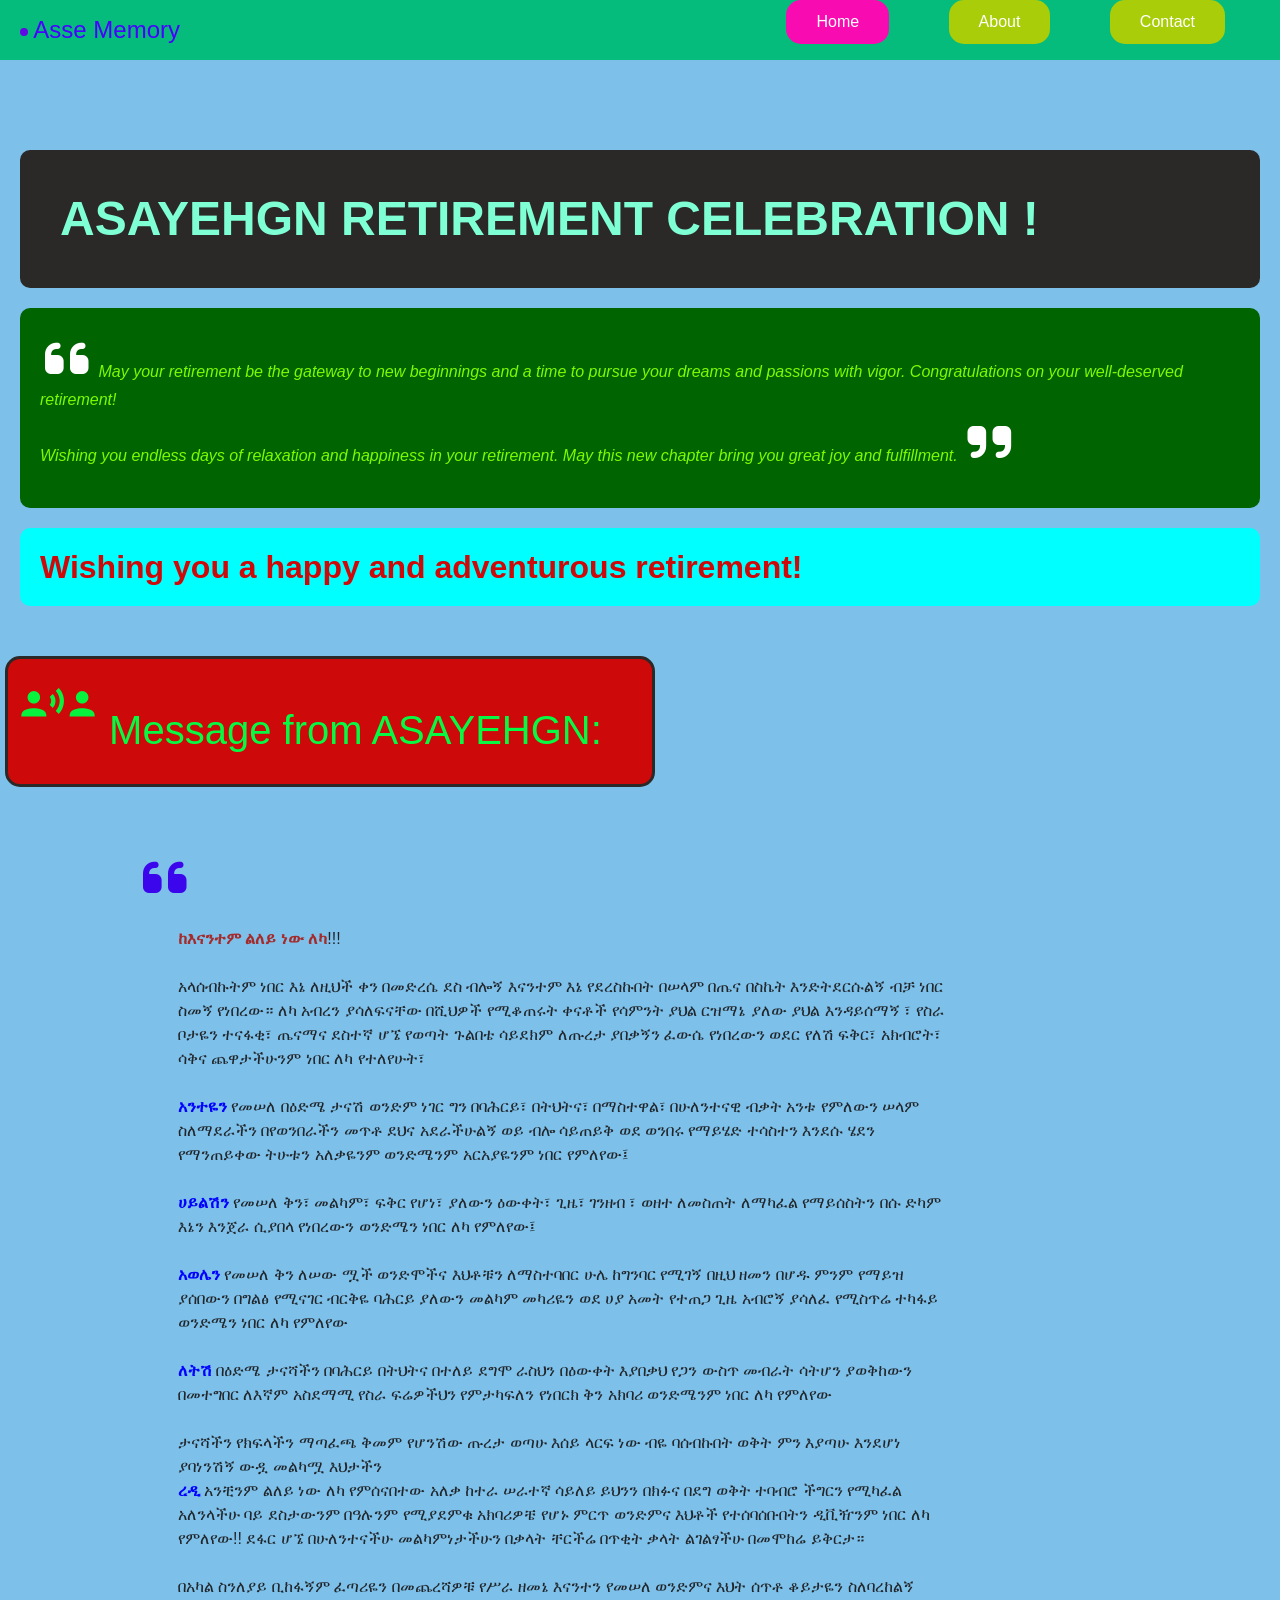
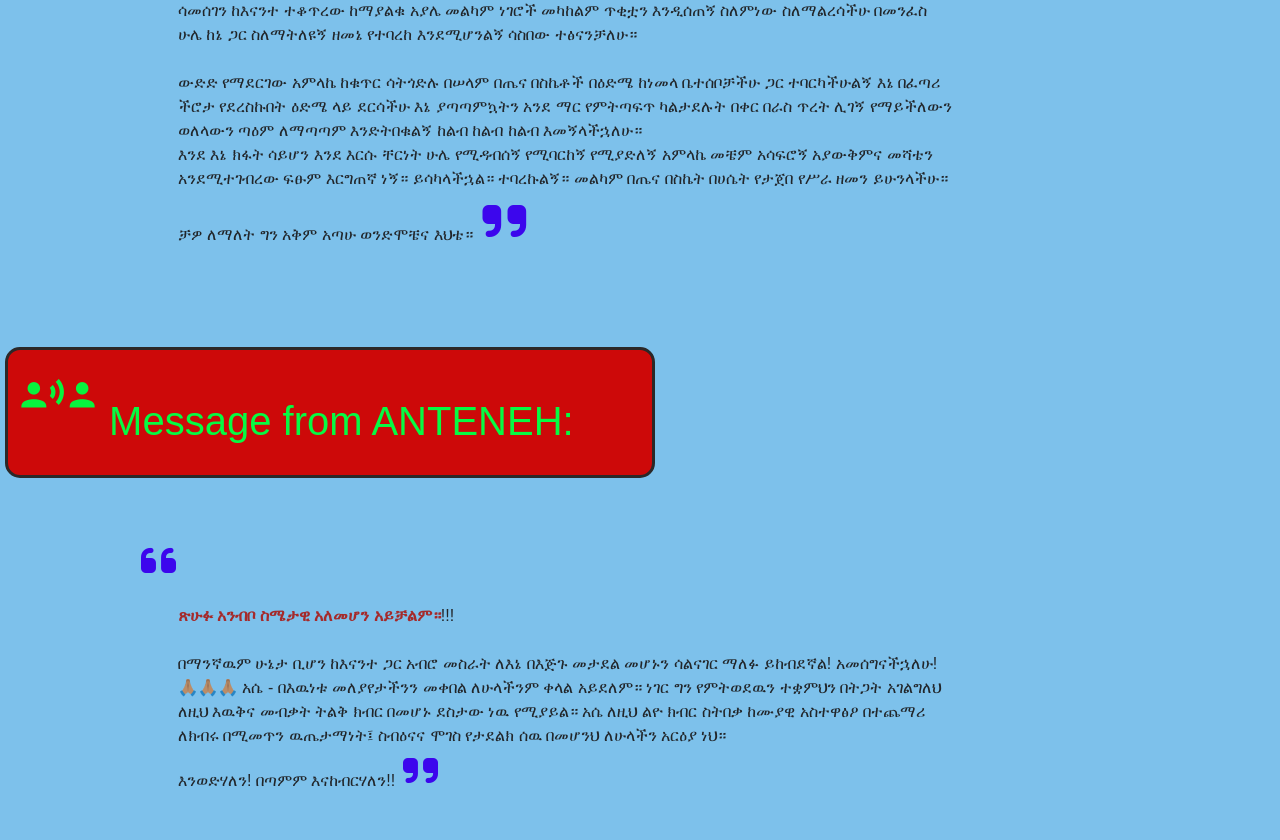
==== index.html @ 642b9893 "Update index.html" ====
<!DOCTYPE html>
<html lang="en">
<head>
    <meta charset="UTF-8">
    <meta name="viewport" content="width=device-width, initial-scale=1.0">
    <title>Asse Memo</title>
    <link rel="stylesheet" href="https://cdnjs.cloudflare.com/ajax/libs/font-awesome/6.7.2/css/all.min.css" integrity="sha512-Evv84Mr4kqVGRNSgIGL/F/aIDqQb7xQ2vcrdIwxfjThSH8CSR7PBEakCr51Ck+w+/U6swU2Im1vVX0SVk9ABhg==" crossorigin="anonymous" referrerpolicy="no-referrer" />
    <link href="https://cdn.jsdelivr.net/npm/bootstrap@5.0.2/dist/css/bootstrap.min.css" rel="stylesheet" integrity="sha384-EVSTQN3/azprG1Anm3QDgpJLIm9Nao0Yz1ztcQTwFspd3yD65VohhpuuCOmLASjC" crossorigin="anonymous">
    <link href="https://fonts.googleapis.com/css2?family=Material+Symbols+Outlined" rel="stylesheet" />
    <link rel="stylesheet" href="styl.css">
</head>
<body>
    <header>
        <a href="./index.html" class="logo"><img src="./_imgs_/Ass.jpg" alt=""> Asse Memory</a>
                <ul>
                    <li class="active" > <a href="./index.html"> Home</li></a>
                    <li><a href="./about.html"> About</li></a>
                    <li><a href="#"> Contact</li></a>
                </ul>
    </header>
    
 
    <div class="text">
            <h1>ASAYEHGN RETIREMENT CELEBRATION ! </h1>
    </div>


    <div class="wish">
            <p> <i class="fa-solid fa-quote-left" style="color: #fff; font-size: 50px; padding: 5px;"></i>
            <em> May your retirement be the gateway to new beginnings and a time to pursue your dreams and passions with vigor. Congratulations on your well-deserved retirement! <br>    
            Wishing you endless days of relaxation and happiness in your retirement. May this new chapter bring you great joy and fulfillment.</em>
            <i class="fa-solid fa-quote-right" style="color: #fff; font-size: 50px; padding: 5px;"></i> </p>
    </div>
    <div class="wish2">
    <h2> Wishing you a happy and adventurous retirement! </h2>
    </div>
    

    <div class="msg">
        <h1><span class="material-symbols-outlined">communication</span> Message from ASAYEHGN:</h1>
      <div class="icon"> 
        <i class="fa-solid fa-quote-left" style="color: rgb(60, 6, 237); font-size: 50px; padding: 5px;"></i>  <p><span style="color: brown; font-weight: 900;"> ከእናንተም ልለይ ነው ለካ</span>!!! <br><br>
አላሰብኩትም ነበር እኔ ለዚህች ቀን በመድረሴ ደስ ብሎኝ እናንተም እኔ የደረስኩበት በሠላም በጤና በስኬት እንድትደርሱልኝ ብቻ ነበር ስመኝ የነበረው። 
ለካ አብረን ያሳለፍናቸው በሺህዎች የሚቆጠሩት ቀናቶች የሳምንት ያህል ርዝማኔ ያለው ያህል እንዳይሰማኝ ፣ የስራ ቦታዬን ተናፋቂ፣ ጤናማና ደስተኛ ሆኜ የወጣት ጉልበቴ ሳይደክም ለጡረታ ያበቃኝን ፈውሴ የነበረውን ወደር የለሽ ፍቅር፣ አክብሮት፣ ሳቅና ጨዋታችሁንም ነበር ለካ የተለየሁት፣ <br><br>

<span style="color: blue; font-weight: bolder;">አንተዬን </span>  የመሠለ በዕድሜ ታናሽ ወንድም ነገር ግን በባሕርይ፣ በትህትና፣ በማስተዋል፣ በሁለንተናዊ ብቃት አንቱ የምለውን ሠላም ስለማደራችን በየወንበራችን መጥቶ ደህና አደራችሁልኝ ወይ ብሎ ሳይጠይቅ ወደ ወንበሩ የማይሄድ ተሳስተን እንደሱ ሄደን የማንጠይቀው ትሁቱን አለቃዬንም ወንድሜንም አርአያዬንም ነበር የምለየው፤<br><br>

<span style="color: blue;font-weight: bolder;">ሀይልሽን </span>  የመሠለ ቅን፣ መልካም፣ ፍቅር የሆነ፣ ያለውን ዕውቀት፣ ጊዜ፣ ገንዘብ ፣ ወዘተ ለመስጠት ለማካፈል የማይሰስትን በሱ ድካም እኔን እንጀራ ሲያበላ የነበረውን ወንድሜን ነበር ለካ የምለየው፤<br><br>

<span style="color: blue;font-weight: bolder;">አወሌን </span>  የመሠለ ቅን ለሠው ሟች ወንድሞችና እህቶቹን ለማስተባበር  ሁሌ ከግንባር የሚገኝ በዚህ ዘመን በሆዱ ምንም የማይዝ ያሰበውን በግልፅ የሚናገር ብርቅዬ ባሕርይ ያለውን መልካም መካሪዬን ወደ ሀያ አመት የተጠጋ ጊዜ አብሮኝ ያሳለፈ የሚስጥሬ ተካፋይ ወንድሜን ነበር ለካ የምለየው <br><br>

<span style="color: blue;font-weight: bolder;">ለትሽ </span>  በዕድሜ ታናሻችን በባሕርይ በትህትና በተለይ ደግሞ ራስህን በዕውቀት እያበቃህ የጋን ውስጥ መብራት ሳትሆን ያወቅከውን በመተግበር ለእኛም አስደማሚ የስራ ፍሬዎችህን የምታካፍለን የነበርክ ቅን አክባሪ ወንድሜንም ነበር ለካ የምለየው <br><br>

ታናሻችን የክፍላችን ማጣፈጫ ቅመም የሆንሽው ጡረታ ወጣሁ እሰይ ላርፍ ነው ብዬ ባሰብኩበት ወቅት ምን እያጣሁ እንደሆነ ያባነንሽኝ ውዷ መልካሟ እህታችን <br> <span style="color: blue; font-weight: bolder;">ረዲ </span>  አንቺንም ልለይ ነው ለካ

የምሰናበተው አለቃ ከተራ ሠራተኛ ሳይለይ ይህንን በክፉና በደግ ወቅት ተባብሮ ችግርን የሚካፈል አለንላችሁ ባይ ደስታውንም በዓሉንም የሚያደምቁ አክባሪዎቼ የሆኑ ምርጥ ወንድምና እህቶች የተሰባሰቡበትን ዲቪዥንም ነበር ለካ የምለየው!!

ደፋር ሆኜ በሁለንተናችሁ መልካምነታችሁን በቃላት ቸርችሬ በጥቂት ቃላት ልገልፃችሁ በመሞከሬ ይቅርታ።<br><br>

በአካል ስንለያይ ቢከፋኝም ፈጣሪዬን በመጨረሻዎቹ የሥራ ዘመኔ እናንተን የመሠለ ወንድምና እህት ሰጥቶ ቆይታዬን ስለባረከልኝ ሳመሰገን ከእናንተ ተቆጥረው ከማያልቁ አያሌ መልካም ነገሮች መካከልም ጥቂቷን እንዲሰጠኝ ስለምነው ስለማልረሳችሁ በመንፈስ ሁሌ ከኔ ጋር ስለማትለዩኝ ዘመኔ የተባረከ እንደሚሆንልኝ ሳስበው ተፅናንቻለሁ። <br><br>

ውድድ የማደርገው አምላኬ ከቁጥር ሳትጎድሉ በሠላም በጤና በስኬቶች በዕድሜ ከነመላ ቤተሰቦቻችሁ ጋር ተባርካችሁልኝ እኔ በፈጣሪ ችሮታ የደረስኩበት ዕድሜ ላይ ደርሳችሁ እኔ ያጣጣምኳትን አንደ ማር የምትጣፍጥ ካልታደሉት በቀር በራስ ጥረት ሊገኝ የማይችለውን ወለላውን ጣዕም ለማጣጣም እንድትበቁልኝ ከልብ ከልብ ከልብ እመኝላችኋለሁ።<br>

እንደ እኔ ክፋት ሳይሆን እንደ እርሱ ቸርነት ሁሌ የሚዳብሰኝ የሚባርከኝ  የሚያድለኝ አምላኬ መቼም አሳፍሮኝ አያውቅምና መሻቴን አንደሚተገብረው ፍፁም እርግጠኛ ነኝ። ይሳካላችኋል። ተባረኩልኝ።

መልካም በጤና በስኬት በሀሴት የታጀበ የሥራ ዘመን ይሁንላችሁ።

ቻዎ ለማለት ግን አቅም አጣሁ ወንድሞቼና እህቴ።  <i class="fa-solid fa-quote-right" style="color: rgb(60, 6, 237); font-size: 50px; padding: 5px;"></i>
</p>
        </div>
    </div>
    <div class="msg">
       <h1><span class="material-symbols-outlined">communication</span> Message from ANTENEH:</h1>
      <div class="icon"> 
        <i class="fa-solid fa-quote-left" style="color: rgb(60, 6, 237); font-size: 40px; padding: 3px;"></i>  <p><span style="color: brown; font-weight: 900;"> ጽሁፉ አንብቦ ስሜታዊ አለመሆን አይቻልም።</span>!!! <br><br>

በማንኛዉም ሁኔታ ቢሆን ከእናንተ ጋር አብሮ መስራት ለእኔ በእጅጉ መታደል መሆኑን ሳልናገር ማለፉ ይከብደኛል! አመሰግናችኋለሁ!🙏🏽🙏🏽🙏🏽

አሴ - በእዉነቱ መለያየታችንን መቀበል ለሁላችንም ቀላል አይደለም። ነገር ግን የምትወደዉን ተቋምህን በትጋት አገልግለህ ለዚህ እዉቅና መብቃት ትልቅ ክብር በመሆኑ ደስታው ነዉ የሚያይል።

አሴ ለዚህ ልዮ ክብር ስትበቃ ከሙያዊ አስተዋፅዖ በተጨማሪ ለክብሩ በሚመጥን ዉጤታማነት፤ ስብዕናና ሞገስ የታደልክ ሰዉ በመሆንህ ለሁላችን አርዕያ ነህ። <br>

እንወድሃለን! በጣምም እናከብርሃለን!!
 <i class="fa-solid fa-quote-right" style="color: rgb(60, 6, 237); font-size: 40px; padding: 3px;"></i>
</p>
        </div>
    </div>
</body>
</html>
---- styl.css ----
*{
    font-family: Verdana, Geneva, Tahoma, sans-serif;
    box-sizing: border-box;
    margin: 0;
    padding: 0;
    box-sizing: border-box;
}
body {
    background-color: #7dc1eb;
    padding-top: 100px;
}
header {
    display: flex;
    background-color: rgb(5, 188, 124);
    width: 100%;
    height: auto;
    align-items: center;
    justify-content: space-between;
    margin-bottom: 50px;
    transition: .5s;
    position: fixed;
    top: 0;
}
.logo{
    font-weight: 500;
    color: rgb(72, 0, 255);
    text-decoration: none;
    margin-left: 20px;
    font-size: 1.5em;
}
.logo img{
    max-width: 30%;
    height: auto;
    border-radius: 70%;
    border: 4px solid rgb(97, 8, 229);
}
ul {
    align-items: center;
    align-content: center;
}
li {
    display: inline-block;
    padding: 10px 30px;
    align-items: center;
    background-color: #a9cd09;
    border-radius: 15px;
    margin-right: 55px;
}
li a{
    color: #fff;
    text-decoration: none;
    align-items: center;
    justify-content: center;
}
li:hover,
li.active {
    background-color: rgb(248, 12, 177);
}


.wish {
    margin: 20px;
    padding: 20px;
    color: lawngreen;
    background-color: darkgreen;
    border-radius: 10px;
    font-family: 'Segoe UI', Tahoma, Geneva, Verdana, sans-serif;
}
.wish2 h2{
    background-color: cyan;
    border-radius: 10px;
    padding: 20px;
    margin: 20px;
    color: #cd0909;
    font-weight: 700;
    
}

.msg h1{
    background-color: #cd0909;
    margin: 5px;
    padding: 5px 5px 10px 10px;
    border-radius: 15px;
    width: 650px;
    color: rgb(6, 250, 67);
    border: #2b2828 solid;
    margin-bottom: 50px;
    margin-top: 50px;
    padding-bottom: 20px;

}
.msg .icon{
    margin-left: 10%;
    padding: 10px;
    max-width: 67%;
}
.msg .material-symbols-outlined {
    color: rgb(7, 244, 62);
    font-size: 5rem;
    margin-bottom: 20px;
}
.icon .fa-regular{
    display: flex;
    color: #dc143c;
    font-size: 5rem;
    margin: 20px;
}
.icon p{
    
    margin-left: 20px;
    padding: 20px;
}
/*  section2 */


.text h1{
    color: aquamarine;
    padding: 40px;
    font-weight: 900;
    font-size: 3rem;
    background-color: #2b2828;
    border-radius: 10px;
    margin: 20px;
    margin-top: 50px;
}


.gallery{
    background-image: url(/imgs/bg\ web2.jpg); 
    margin-top: 50px;
    margin-bottom: 40px;
}
.gallery h1{
    color: rgb(204, 239, 7);
    padding: 40px;
    font-weight: 700;
    background-color: #dc143c;
    border: 4px dotted yellow;
    width: 100%;
    border-radius: 20px;
    margin-bottom: 30px;
 
}
.Asse-gallery{
   display: inline-block;
   border: 3px solid chocolate;
   border-radius: 5px;
   margin: 5px;
   width: 40%;
   height: auto;
   margin-bottom: 30px;
   margin-left: 40px;
}
.Asse-gallery:hover{
    border: 3px solid rgb(0, 153, 255);
    border-radius: 5px;
}

.Asse-gallery img{
    width: 100%;
    height: auto;
}

.Videos{
    align-content: center;
    justify-self: center;
    color: #fff;
    background-color: #2b2828;
    padding: 30px;
    border-radius: 15px;
    height: auto;
    max-width: 700px;
    border: #0799f4 2px solid;
}
/* .Video-b {
    align-content: center;
    justify-self: center;
    color: #fff;
    background-color: #2b2828;
    padding: 30px;
    border-radius: 15px;
    height: auto;
    max-width: 700px;
    border: #0799f4 2px solid;
} */
.Videos h1{
    background-color: aqua;
    padding: 20px;
    border-radius: 20px;
    width: 600px;
    align-items: center;
    margin-bottom: 20px;
}
.Videos .btn{
    background-color: aquamarine;
    border-radius: 15px;
    color: blue;
    margin: 10px;
    padding: 10px;
}
.Videos .btn:hover{
    background-color: rgb(164, 243, 7);
    color: #fff;
}



/* Meadia Query */
@media screen and (max-width:800px) {
    header li {
        display: flex;
        padding: 5px 15px;
        margin: 5px;
    }
    .Videos{
        max-width: 500px;
    }
    .Video-b{
        max-width: 500px;
    }
    .text h1{
        max-width: 450px;
        font-weight:400;
    }
    .Videos h1{
        width: 400px;
    }
    .Asse-gallery{
        display: block;
    }
    .wish2 h2{
        font-weight: 300;
    }
    .msg h1 {
        width: 450px;
    }
}

@media screen and (max-width:600px) {
    header li {
        display: flex;
        padding: 5px 15px;
        margin: 5px;
    }
    .Videos{
        max-width: 450px;
    }
    .Video-b{
        max-width: 500px;
    }
    .text h1{
        max-width: 450px;
        font-weight:400;
    }
    .Videos h1{
        width: 400px;
    }
    .Asse-gallery{
        display: block;
    }
    .wish2 h2{
        font-weight: 300;
    }
    .msg h1 {
        width: 450px;
    }
}
@media screen and (max-width:300px) {
    header li {
        display: flex;
        padding: 5px 10px;
    }
    .Videos{
        max-width: 300px;
    }
    .Video-b{
        max-width: 250px;
    }
    .text h1{
        width: 250px;
        font-weight: 300;
    }
    .Videos h1{
        width: 300px;
    }
    .Asse-gallery{
        display: block;
    }
    .wish2 h2{
        font-weight: 200;
    }
    .msg h1 {
        width: 350px;
    }
}
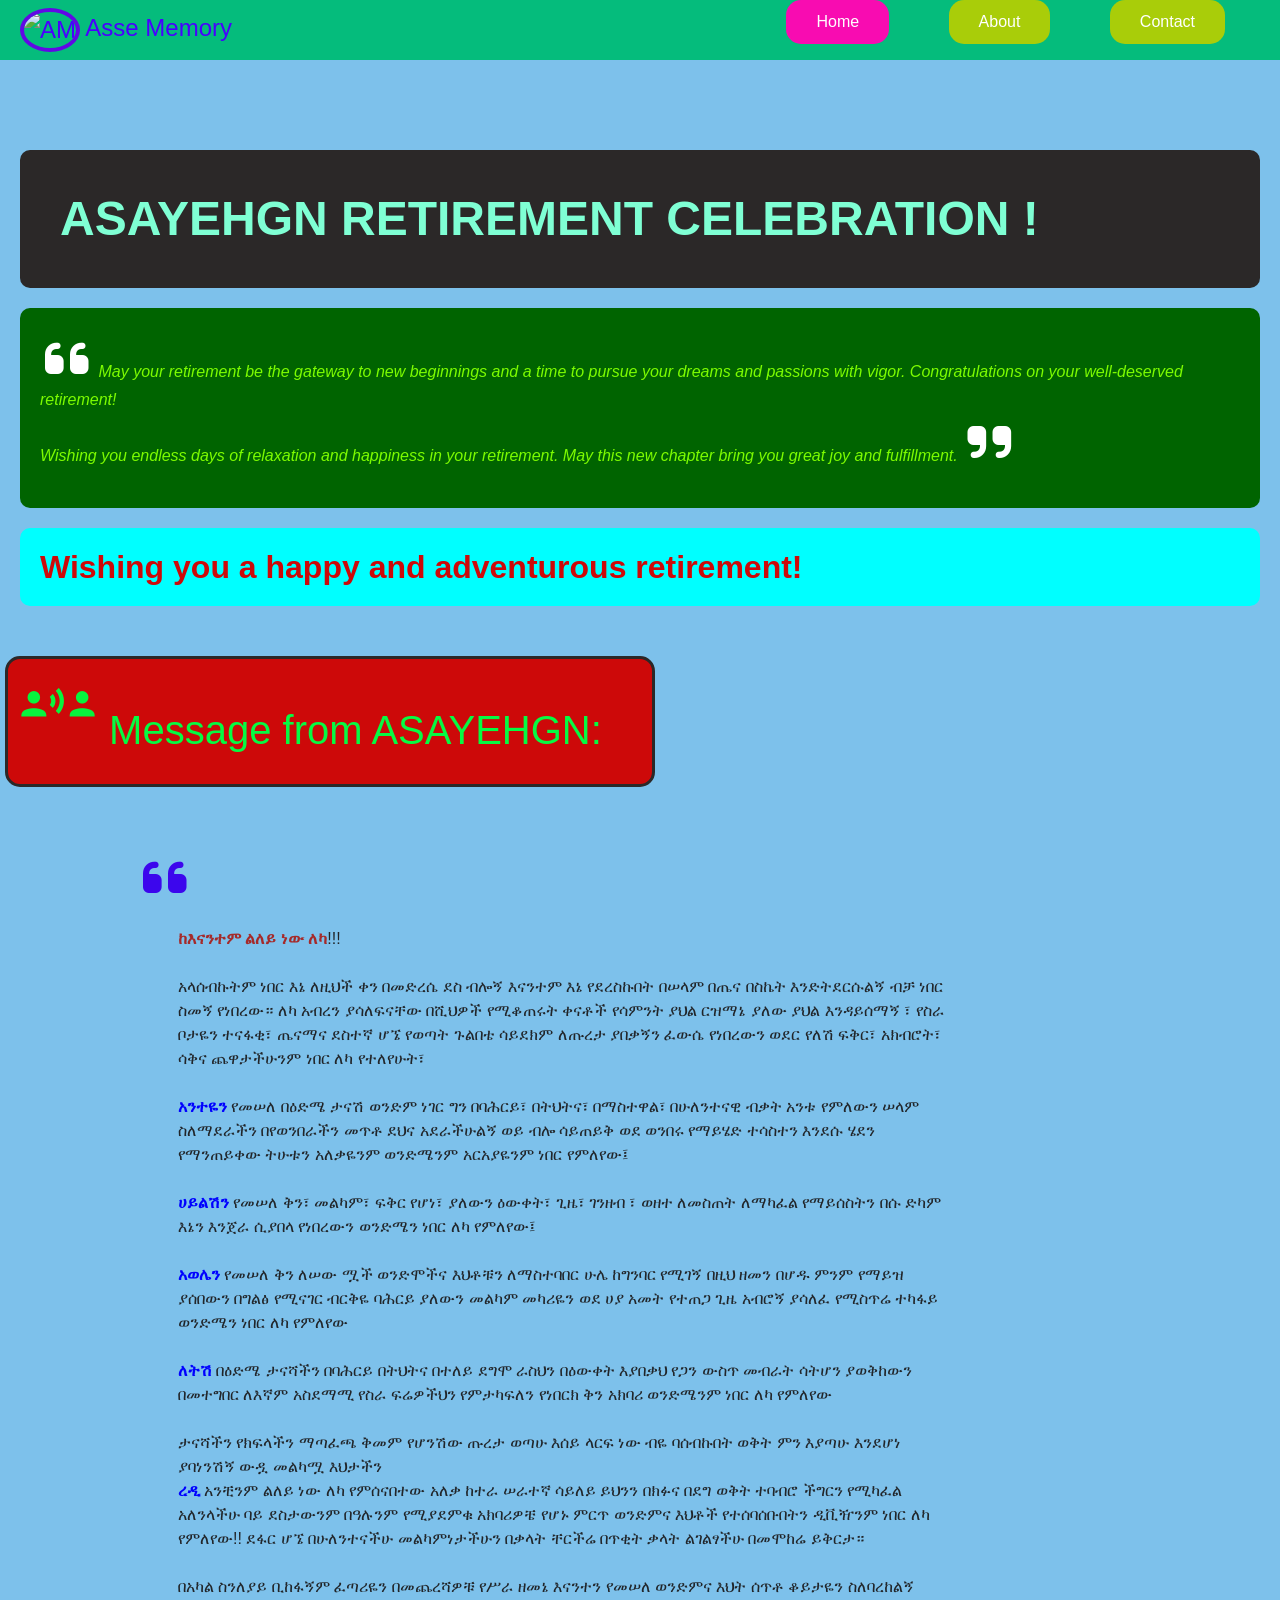
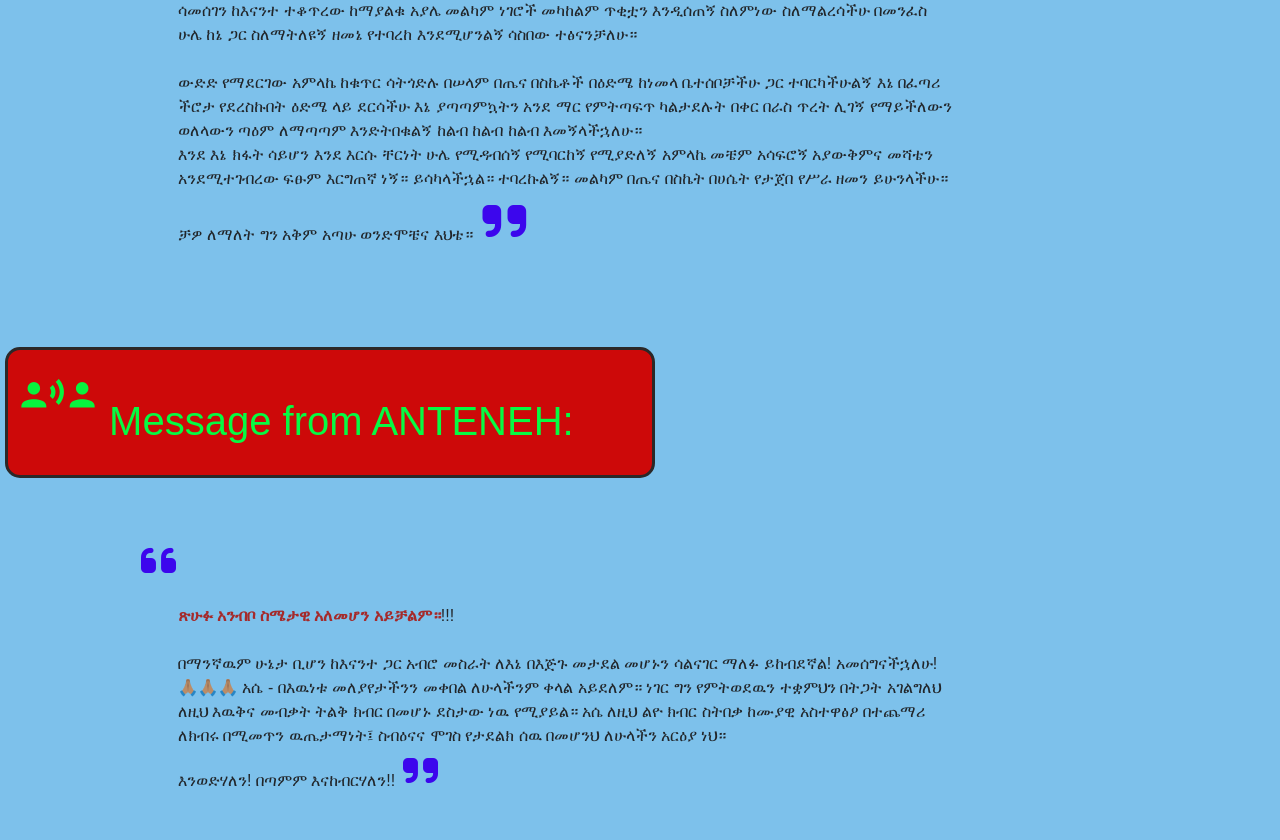
==== commit 240b327b: "Update index.html" ====
--- a/index.html
+++ b/index.html
@@ -11,7 +11,7 @@
 </head>
 <body>
     <header>
-        <a href="./index.html" class="logo"><img src="./_imgs_/Ass.jpg" alt=""> Asse Memory</a>
+        <a href="./index.html" class="logo"><img src="./imgs/Ass.jpg" alt="AM"> Asse Memory</a>
                 <ul>
                     <li class="active" > <a href="./index.html"> Home</li></a>
                     <li><a href="./about.html"> About</li></a>
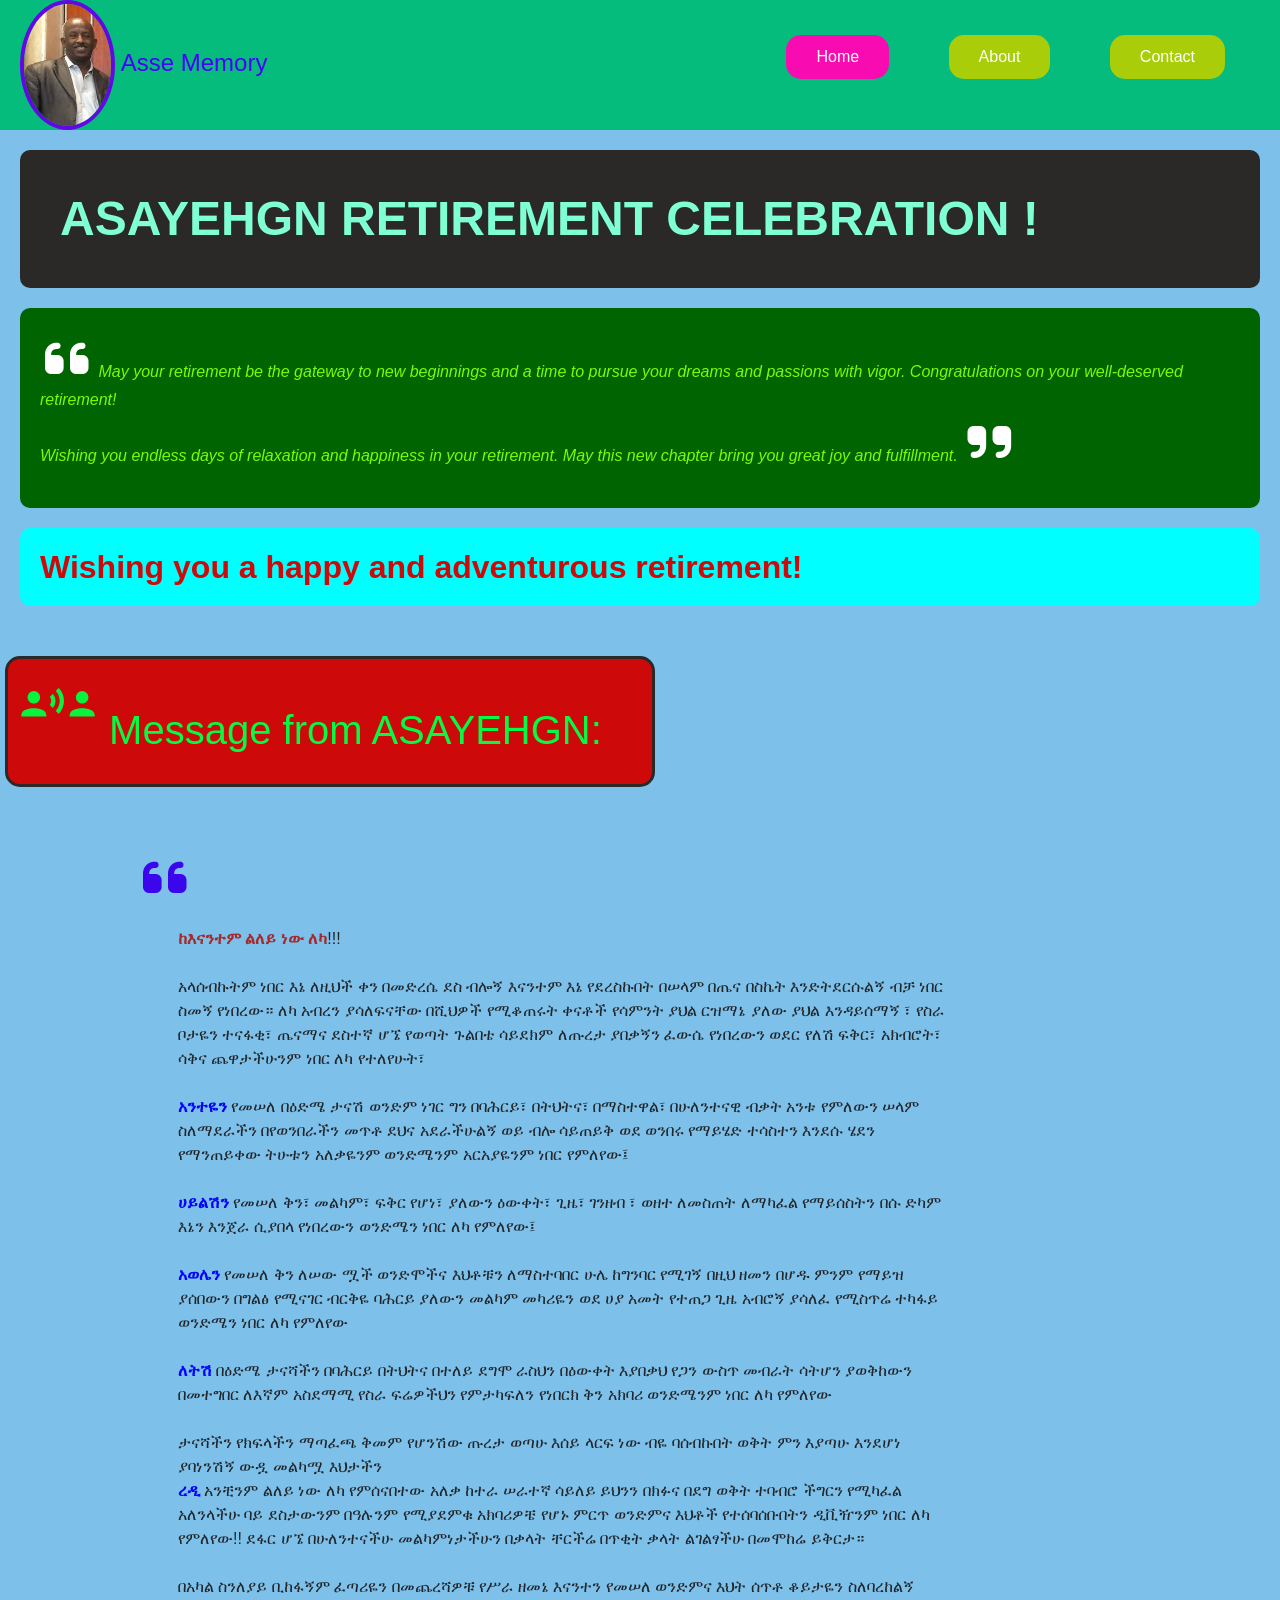
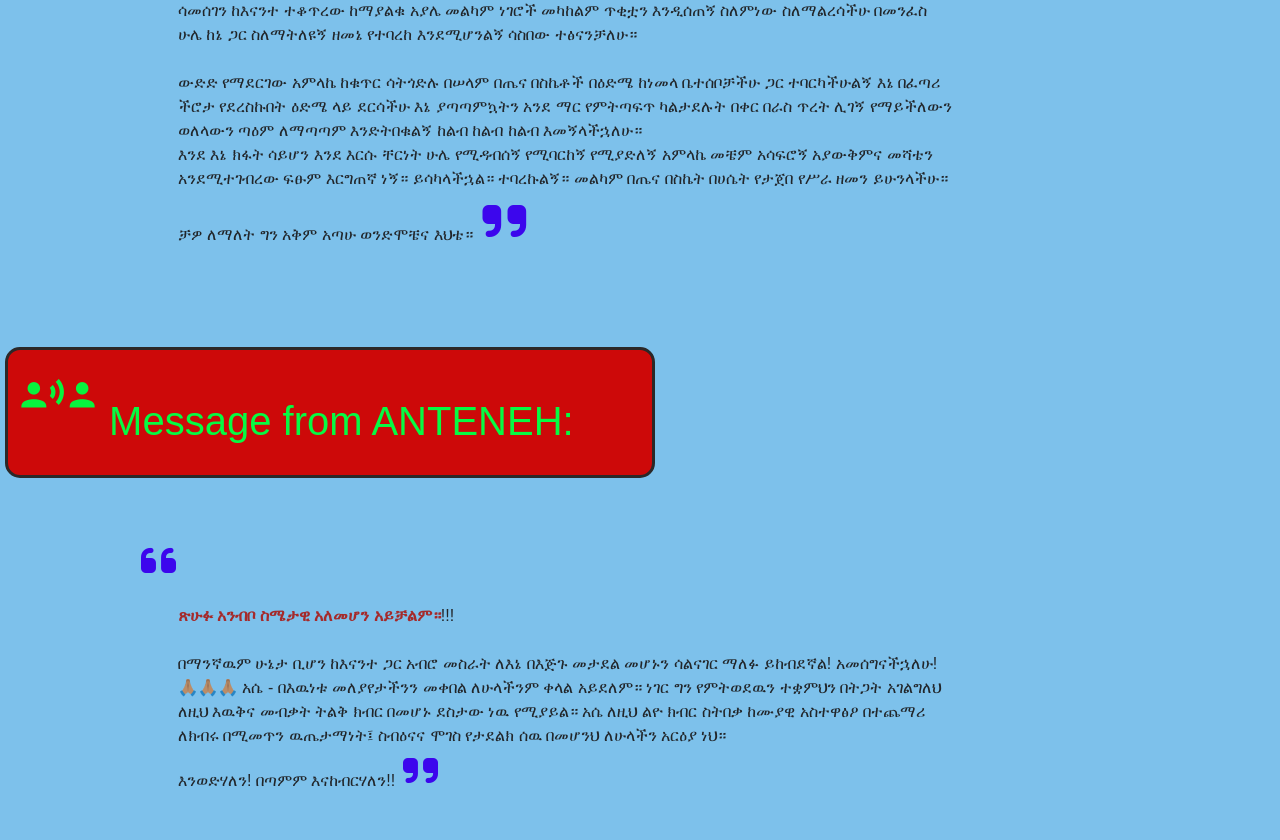
==== commit 9ae4d717: "Update index.html" ====
--- a/index.html
+++ b/index.html
@@ -11,7 +11,7 @@
 </head>
 <body>
     <header>
-        <a href="./index.html" class="logo"><img src="./imgs/Ass.jpg" alt="AM"> Asse Memory</a>
+        <a href="./index.html" class="logo"><img src="Ass.jpg" alt="AM"> Asse Memory</a>
                 <ul>
                     <li class="active" > <a href="./index.html"> Home</li></a>
                     <li><a href="./about.html"> About</li></a>
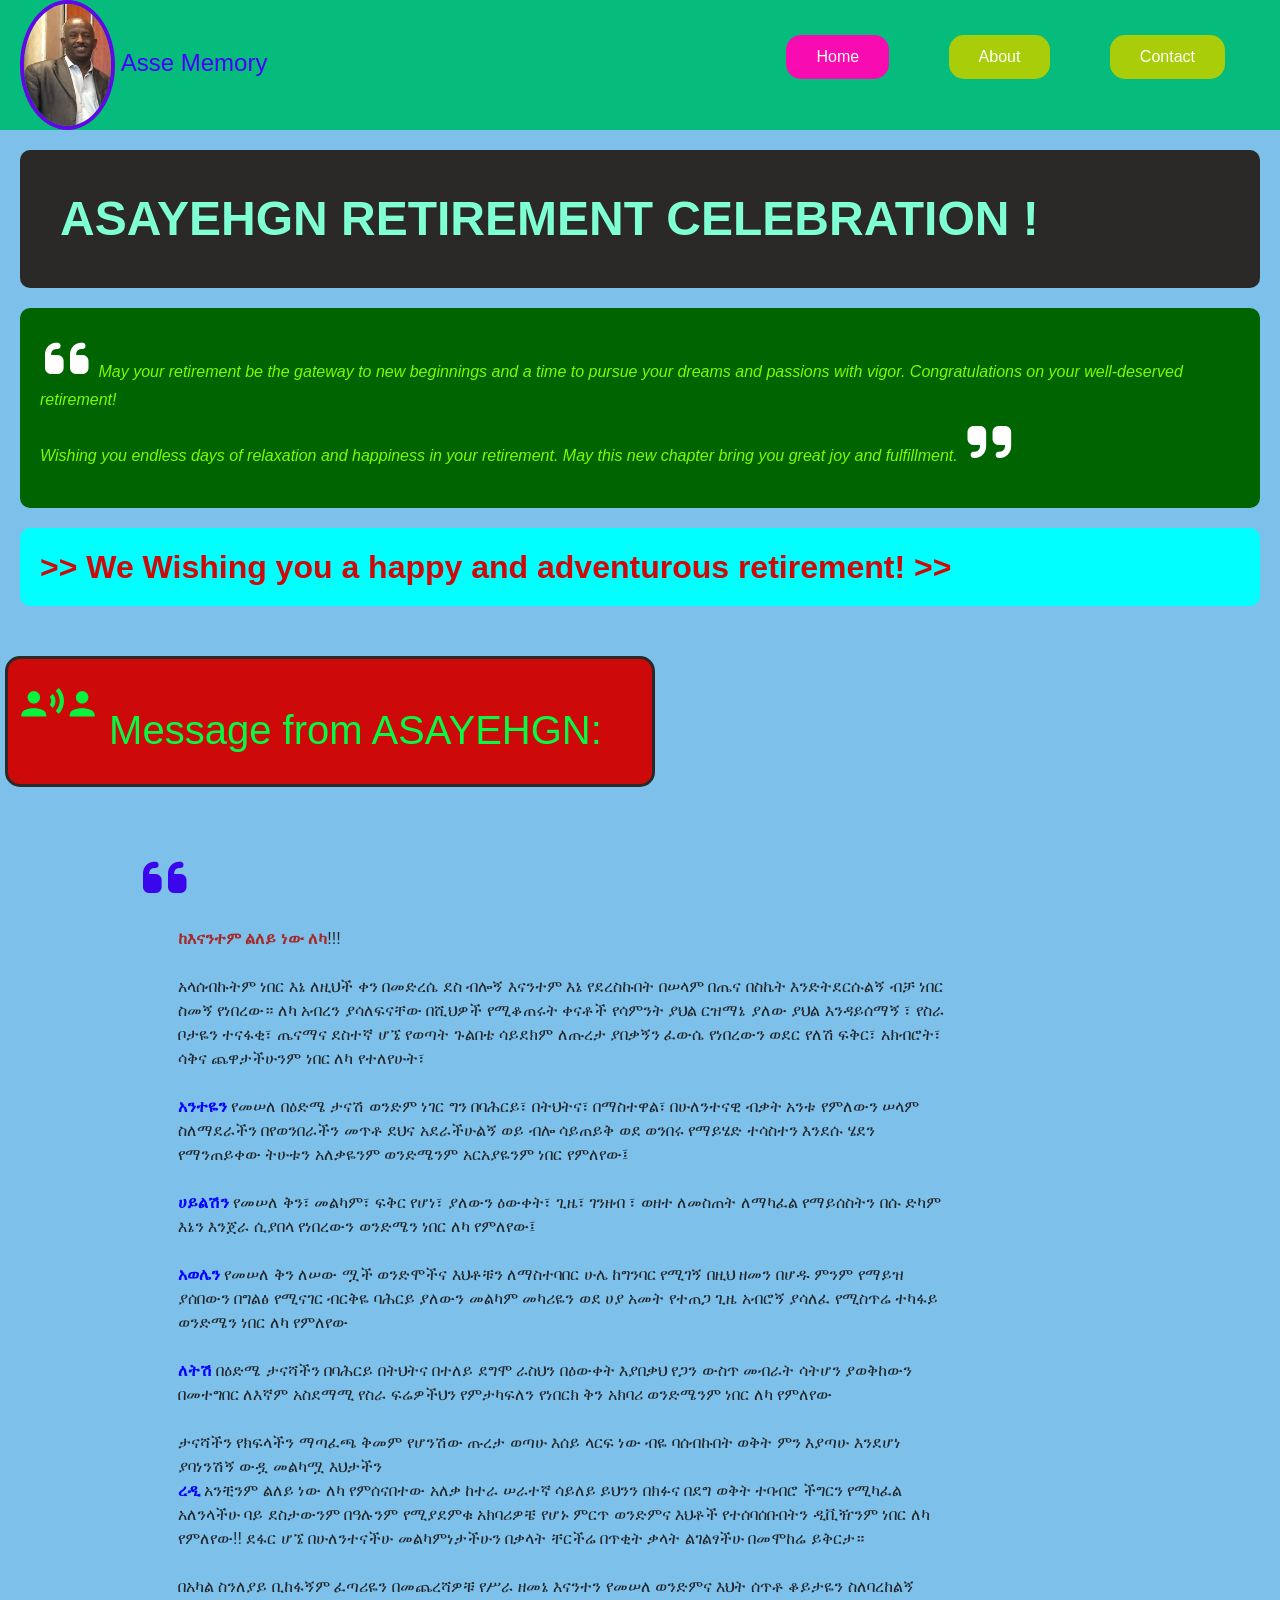
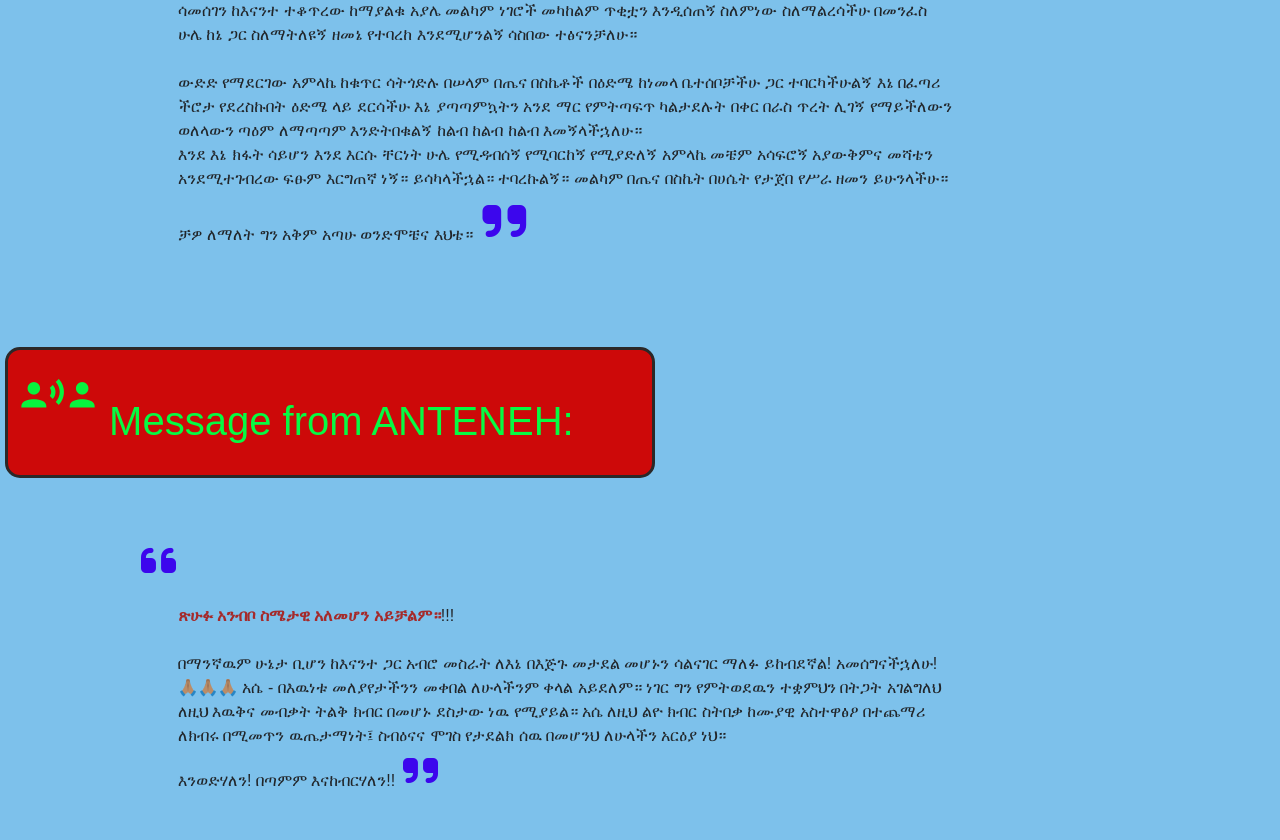
==== commit c0d47371: "Update index.html" ====
--- a/index.html
+++ b/index.html
@@ -32,7 +32,7 @@
             <i class="fa-solid fa-quote-right" style="color: #fff; font-size: 50px; padding: 5px;"></i> </p>
     </div>
     <div class="wish2">
-    <h2> Wishing you a happy and adventurous retirement! </h2>
+    <h2>    >> We Wishing you a happy and adventurous retirement! >> </h2>
     </div>
     
 
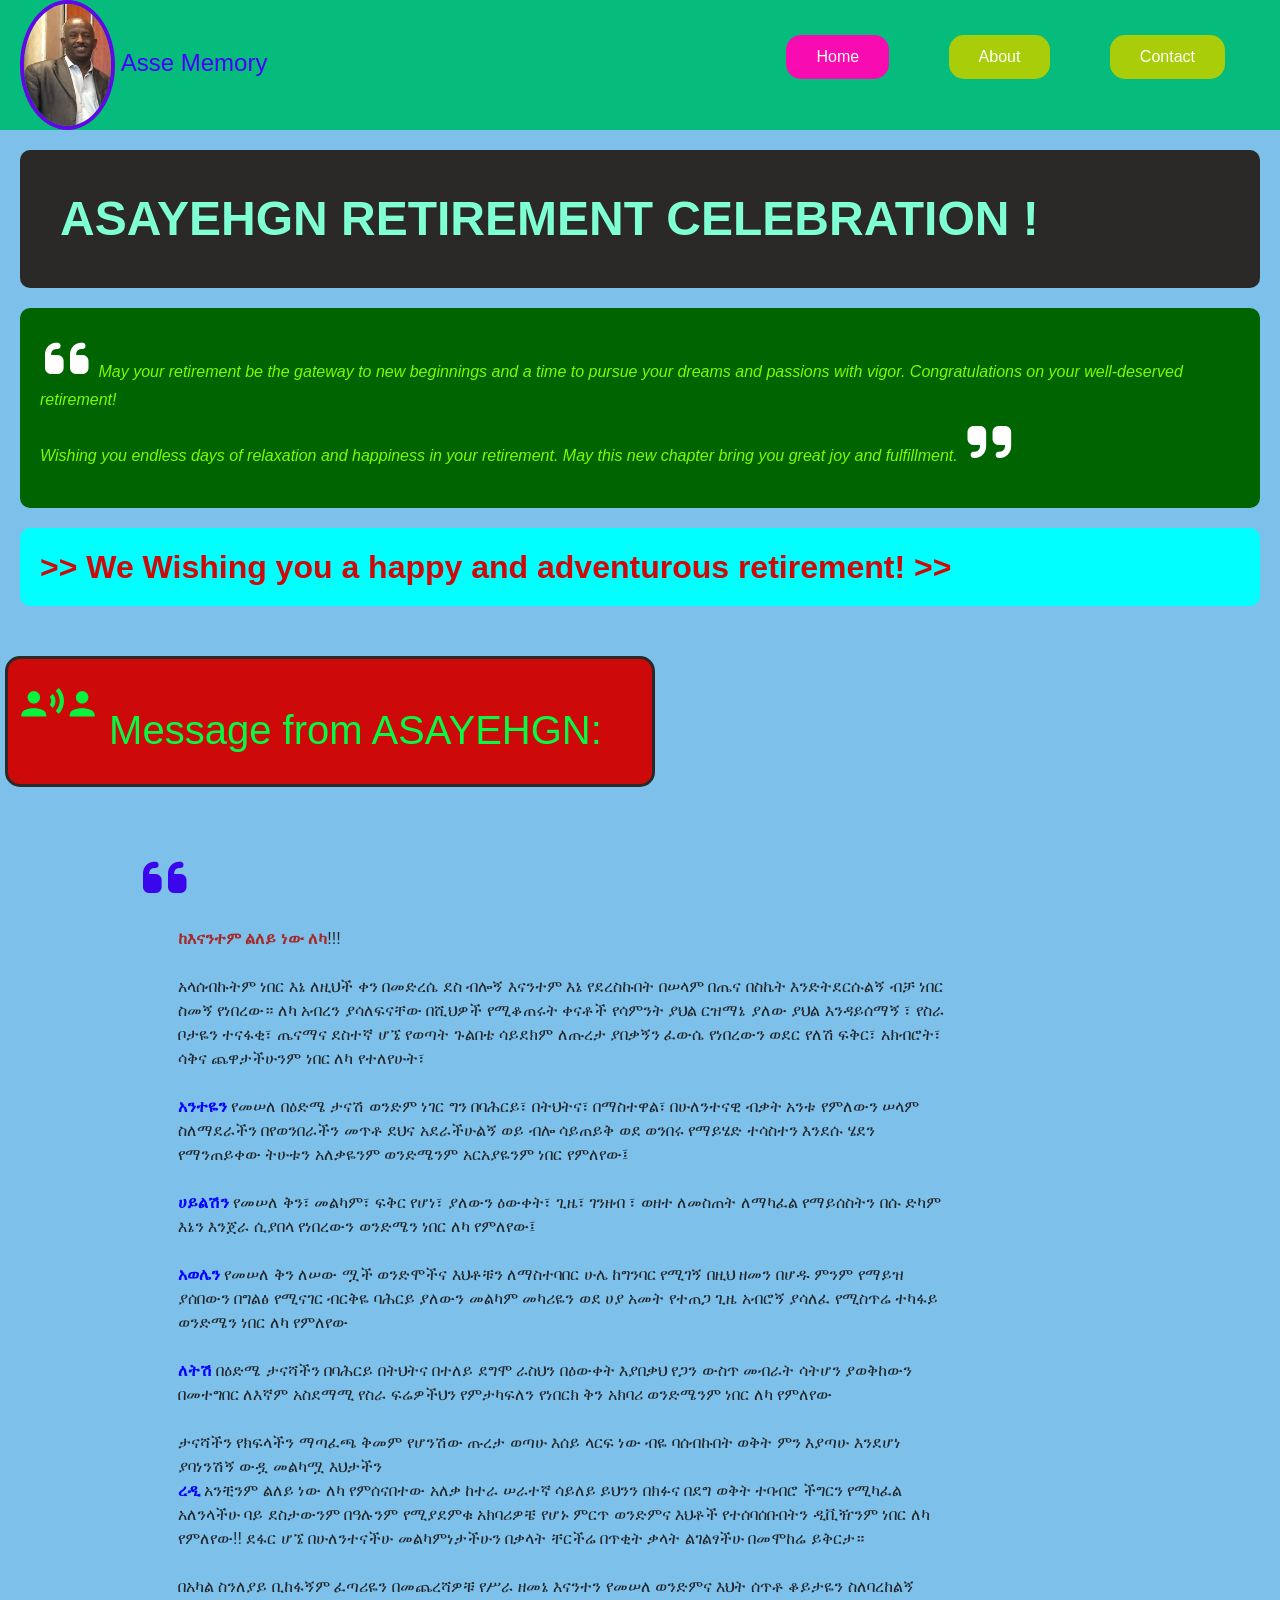
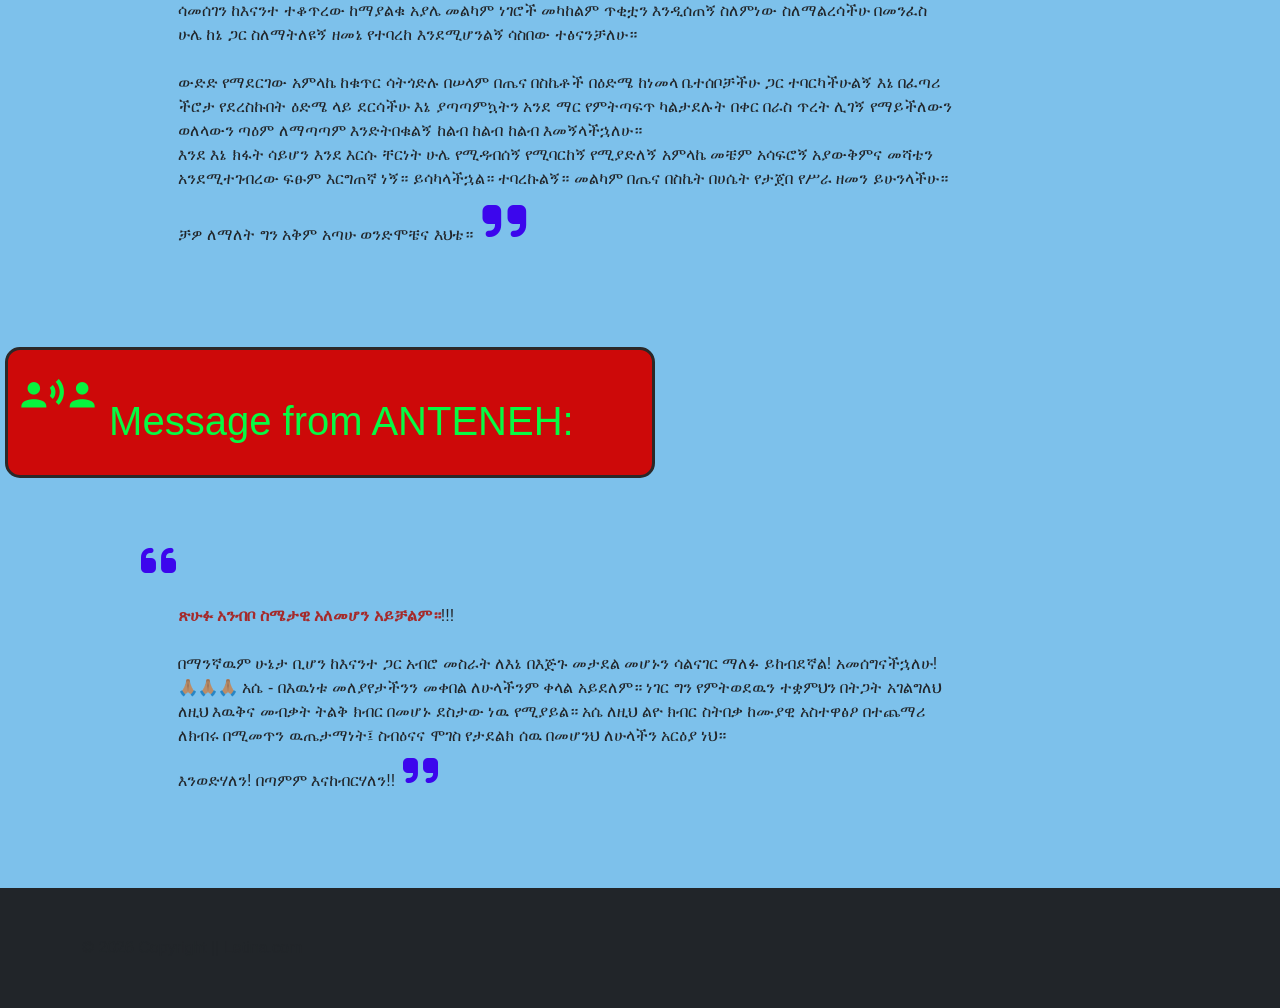
==== commit 9cd60232: "Update index.html footer" ====
--- a/index.html
+++ b/index.html
@@ -85,5 +85,14 @@
 </p>
         </div>
     </div>
+
+    <!-- footer -->
+ <footer class="footer mt-5 py-5 bg-dark">
+  <div class="container">
+   <span class="text-muted">
+    &COPY; 2026 Copyright || Letina.com
+   </span>
+  </div>
+</footer>
 </body>
 </html>
